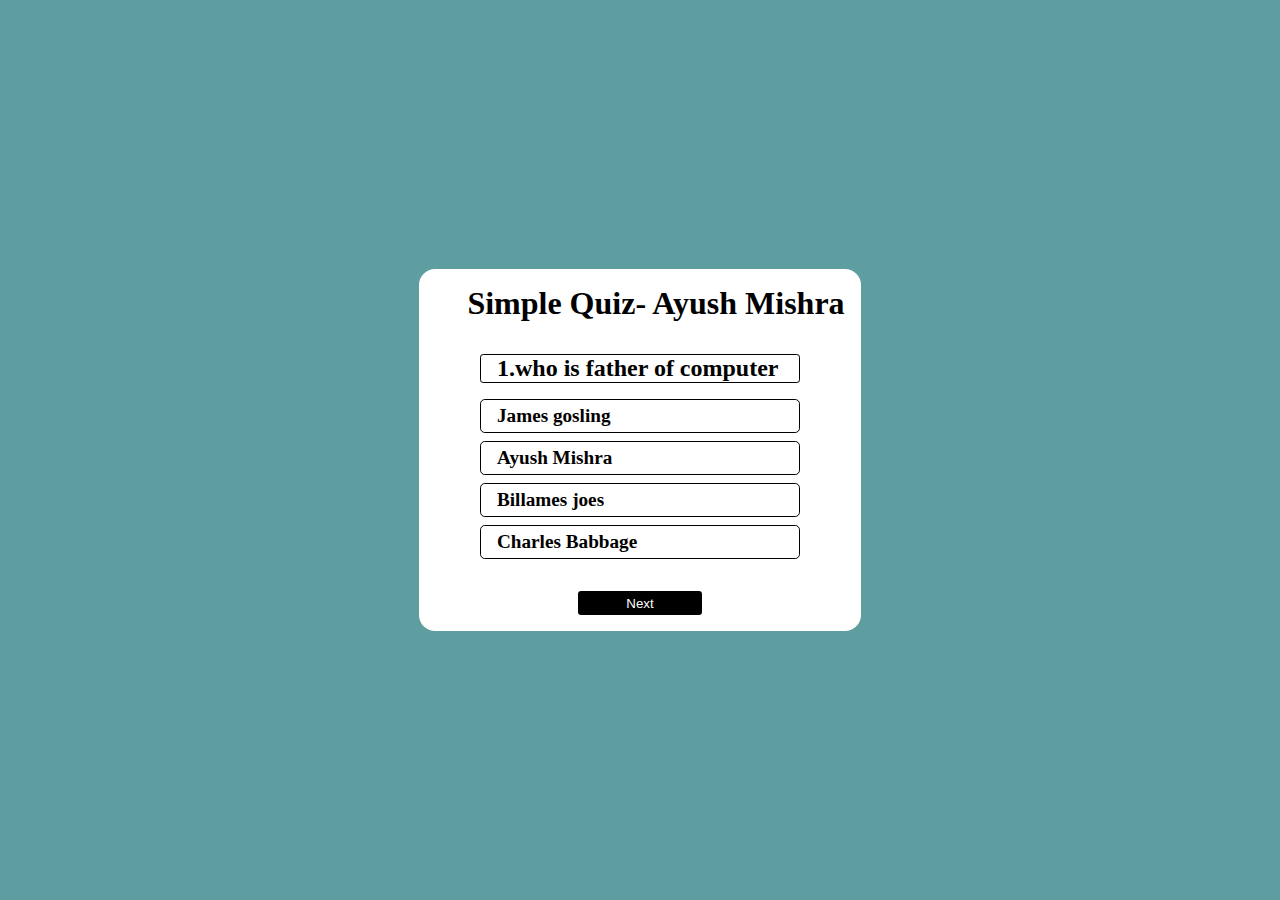
==== index.html @ 7ccb2ec3 "first commit" ====
<!DOCTYPE html>
<html lang="en">
<head>
    <meta charset="UTF-8">
    <meta name="viewport" content="width=device-width, initial-scale=1.0">
    <title>QUIZ APP - AYUSH MISHRA</title>
    <link rel="stylesheet" href="./style.css">
</head>
<body>  
    <main>
        <h3 class="heading">Simple Quiz-  Ayush Mishra</h3>
    <div class="paper">
        <div class="question">
            <p id="qno"></p>        <p id="que"></p>
        </div>
        <div class="option">
         <p class="opt"  id="op1"></p>
         <p class="opt"  id="op2"></p>
         <p class="opt"  id="op3"></p>
         <p class="opt"   id="op4"></p>
        </div>  
    </div>
    <button id="next">Next</button>
    </main>
</body>
<script src="./script.js"></script>
<!-- <script>
    const ques=[
        {
        que:"what is java",
        a:"java",
        b:"cpp"
        },
        {
            que:"ayush is goog",
            a:"yes",
            b:"no"
        }

    ]
    const q=document.querySelector('#que')
    const op1=document.querySelector('#op1')
    const op2=document.querySelector('#op2')
    const next=document.querySelector('#next')
    let i=-1
    document.querySelector('#next').addEventListener("click",function(){
        i++
        q.innerHTML=ques[i].que
        op1.innerHTML=ques[i].a
        op2.innerHTML=ques[i].b
    })
</script> -->
</html>
---- style.css ----
*{
    margin: 0;
    padding: 0;
    box-sizing: border-box;
}
body{
    width: 100vw;
    height: 100vh;
    display: flex;
    flex-direction: column;
    align-items: center;
    justify-content: center;
    background-color:cadetblue;
}
main{
    padding: 1rem 1rem;
    display: flex;
    flex-direction: column;
    align-items: center;
    background-color: white;
    border-radius: 1rem;
}
.paper{
    /* width: 40rem;
    height: 30rem; */
    display: flex;
    flex-direction: column;
    /* align-items: center; */
    gap: 1rem;
    padding: 2rem 2rem;
}
.question{
    display: flex;
    align-items: center;
    gap: 1rem;
    font-size: 1.5rem;
    font-weight: 600;
    border: 1px solid black;
    border-radius: 0.2rem;
    /* padding: 2rem 1rem; */
    width: 20rem;
}

.option{
    /* border: 2px solid green; */
    display: flex;
    flex-direction: column;
    gap: 0.5rem;
    justify-content: center;
}
.opt{
    border: 1px solid black;
    /* width: 20rem; */
    font-size: 1.2rem;
    font-weight: 600;
    /* padding: 0.5rem 0.5rem; */
    width: 20rem;
    height: 2rem;
    display: flex;
    align-items: center;
    padding: 1rem;
    border-radius: 0.3rem;
}
.heading{
    font-size: 2rem;
    padding-left: 2rem;
}
#next{
    padding: 0.3rem 3rem;
    background-color: black;
    color: white;
    border: none;
    border-radius: 0.2rem;
}
#opa{
    background-color:red;
}
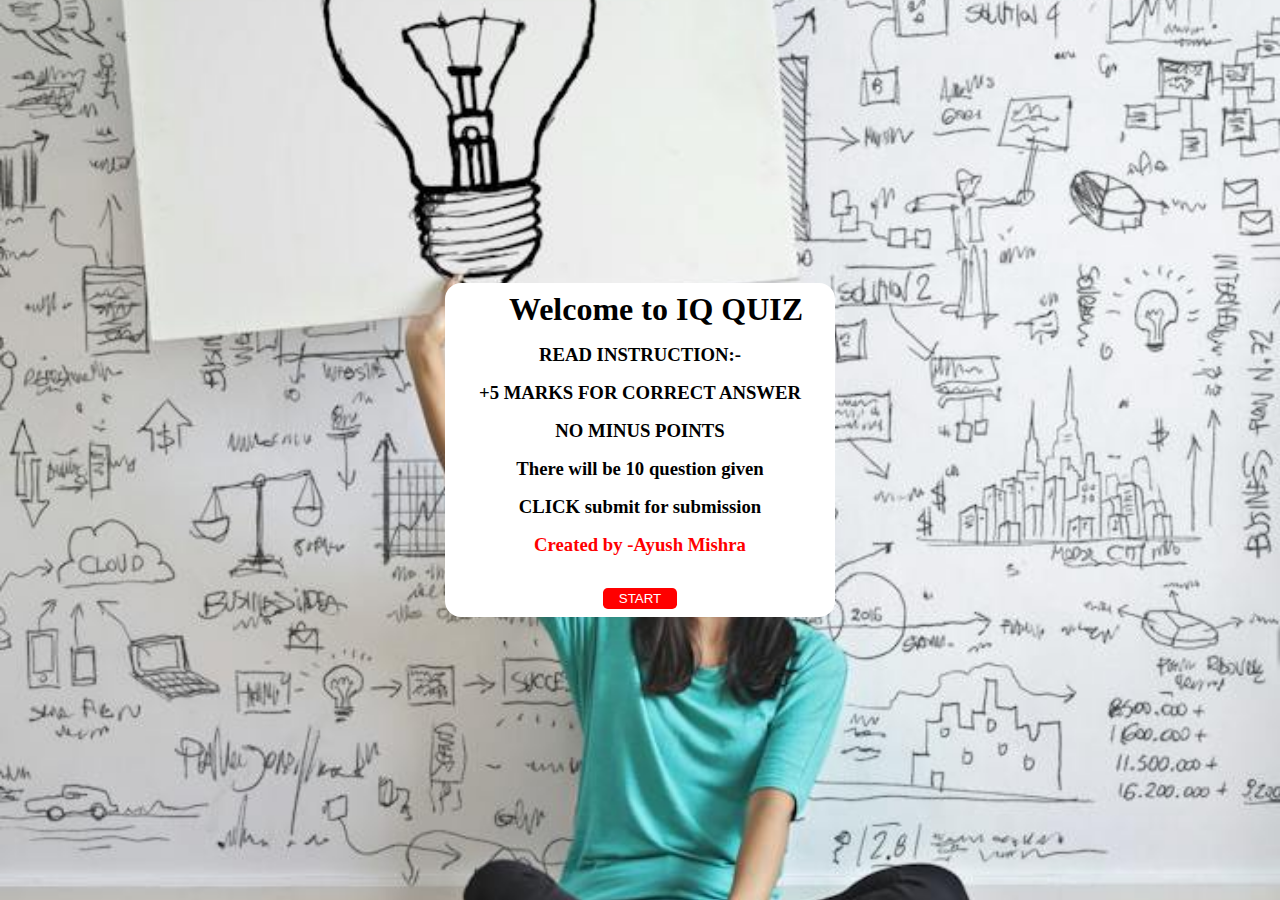
==== commit 5c77cf26: "instruction added" ====
--- a/index.html
+++ b/index.html
@@ -5,22 +5,45 @@
     <meta name="viewport" content="width=device-width, initial-scale=1.0">
     <title>QUIZ APP - AYUSH MISHRA</title>
     <link rel="stylesheet" href="./style.css">
+    <link rel="stylesheet" href="https://cdnjs.cloudflare.com/ajax/libs/font-awesome/6.4.2/css/all.min.css" integrity="sha512-z3gLpd7yknf1YoNbCzqRKc4qyor8gaKU1qmn+CShxbuBusANI9QpRohGBreCFkKxLhei6S9CQXFEbbKuqLg0DA==" crossorigin="anonymous" referrerpolicy="no-referrer" />
 </head>
 <body>  
     <main>
-        <h3 class="heading">Simple Quiz-  Ayush Mishra</h3>
-    <div class="paper">
-        <div class="question">
-            <p id="qno"></p>        <p id="que"></p>
+        <div class="instruction">
+            <h3 class="heading">Welcome to IQ QUIZ</h3>
+            <h3>READ INSTRUCTION:-</h3>
+            <h3>+5 MARKS FOR CORRECT ANSWER</h3>
+            <h3>NO MINUS POINTS</h3>
+            <h3>There will be 10 question given</h3>
+            <h3>CLICK submit for submission</h3>
+            <h3 class="identify">Created by -Ayush Mishra</h3>
+            <div class="social">
+                 <a href="https://www.instagram.com/ayushm185/"><i class="fa-brands fa-instagram"></i></a>
+                 <a href="https://www.linkedin.com/in/ayush-mishra-4713ab269/"><i class="fa-brands fa-linkedin"></i></a>
+                 <a href="https://www.facebook.com/profile.php?id=100014688496002"><i class="fa-brands fa-facebook"></i></a>
+            </div>
+           <button id="start">START</button>
         </div>
-        <div class="option">
-         <p class="opt"  id="op1"></p>
-         <p class="opt"  id="op2"></p>
-         <p class="opt"  id="op3"></p>
-         <p class="opt"   id="op4"></p>
-        </div>  
-    </div>
-    <button id="next">Next</button>
+        <div class="quiz">
+         
+            <div class="paper">
+                <div class="question">
+                    <p id="qno"></p>        <p id="que"></p>
+                </div>
+                <div class="option">
+                 <p class="opt"  id="op1"></p>
+                 <p class="opt"  id="op2"></p>
+                 <p class="opt"  id="op3"></p>
+                 <p class="opt"  id="op4"></p>
+                </div>  
+            </div>
+            <div class="btn">  
+                  <button id="prev">Prev</button>
+              <button id="next">Next</button>
+            </div>
+            <button id="submit">SUBMIT</button>
+             <p id="score"></p>
+        </div>
     </main>
 </body>
 <script src="./script.js"></script>
--- a/style.css
+++ b/style.css
@@ -11,14 +11,58 @@
     align-items: center;
     justify-content: center;
     background-color:cadetblue;
+    background-image: url(./image/img.jpeg);
+    background-position: center;
+    background-size: cover;
 }
-main{
+.instruction{
+    display: flex;
+    flex-direction: column;
+    align-items: center;
+    justify-content: center;
+    gap: 1rem;
+    background-color: white;
+    border-radius: 1rem;
+    padding: 0.5rem 2rem;
+}
+.fa-instagram{
+    color: red;
+    font-size: 2rem;
+}
+.fa-linkedin{
+    font-size: 2rem;
+}
+.fa-facebook{
+    font-size: 2rem;
+}
+.social{
+    display: flex;
+    align-items: center;
+    justify-content: center;
+    gap: 2rem;
+}
+.identify{
+    color: red;
+}
+#start{
+    background-color: red;
+    padding: 0.2rem 1rem;
+    border: none;
+    border-radius: 0.3rem;
+    color: white;
+}
+/* .quiz{
+    display: none;
+} */
+.quiz{
     padding: 1rem 1rem;
     display: flex;
     flex-direction: column;
     align-items: center;
     background-color: white;
     border-radius: 1rem;
+    gap: 1rem;
+    display: none;
 }
 .paper{
     /* width: 40rem;
@@ -72,6 +116,34 @@
     border: none;
     border-radius: 0.2rem;
 }
+#prev{
+    padding: 0.3rem 3rem;
+    background-color: black;
+    color: white;
+    border: none;
+    border-radius: 0.2rem;  
+}
 #opa{
     background-color:red;
+}
+#score{
+    color: red;
+}
+#submit{
+    padding: 0.3rem 3rem;
+    background-color: black;
+    color: white;
+    border: none;
+    border-radius: 0.2rem;
+}
+@media screen and (max-width: 425px){
+       .quiz{
+        border: 2px solid red;
+       }
+       .instruction{
+        align-items: center;
+        justify-content: center;
+        width: 20rem;
+        text-align: center;
+       }
 }